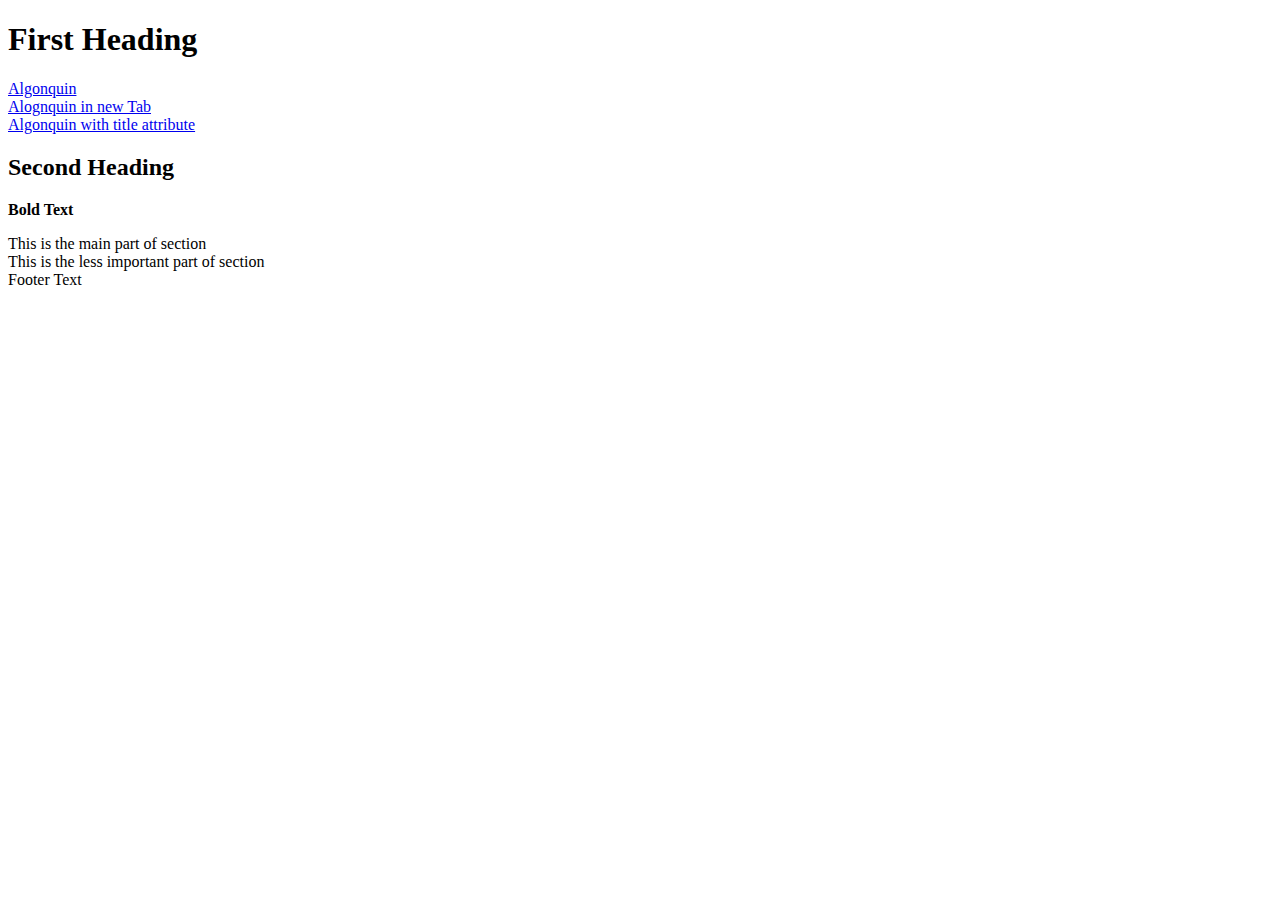
==== lib2024/inclass-1/index.html @ a0acb180 "In class assign-1" ====
<!DOCTYPE html>
<html>
<head>
	<title>In-class Assignment 1</title>
	<meta charset="utf-18">
</head>
<body>
	<header>
	<h1>First Heading</h1>
	<nav>
		</ul>
			<li><a href="https://algonquincollege.com">Algonquin</a></li>
			<li><a href="https://algonquincollege.com" target="blank">Alognquin in new Tab</a></li>
			<li><a href="https://algonquincollege.com" title="Algonquin College">Algonquin with title attribute</a></li>
		</ul>
	</nav>
	</header>
	<main>
		<section>
		<h2>Second Heading</h2>
		<p><b>Bold Text</p></b>
		</section>
		<section>
			<article>This is the main part of section</article>
			<aside>This is the less important part of section</aside>
		</section>
	<main>
</body>
<footer>
	<span><div>Footer Text</div></span>
</footer>
</html>
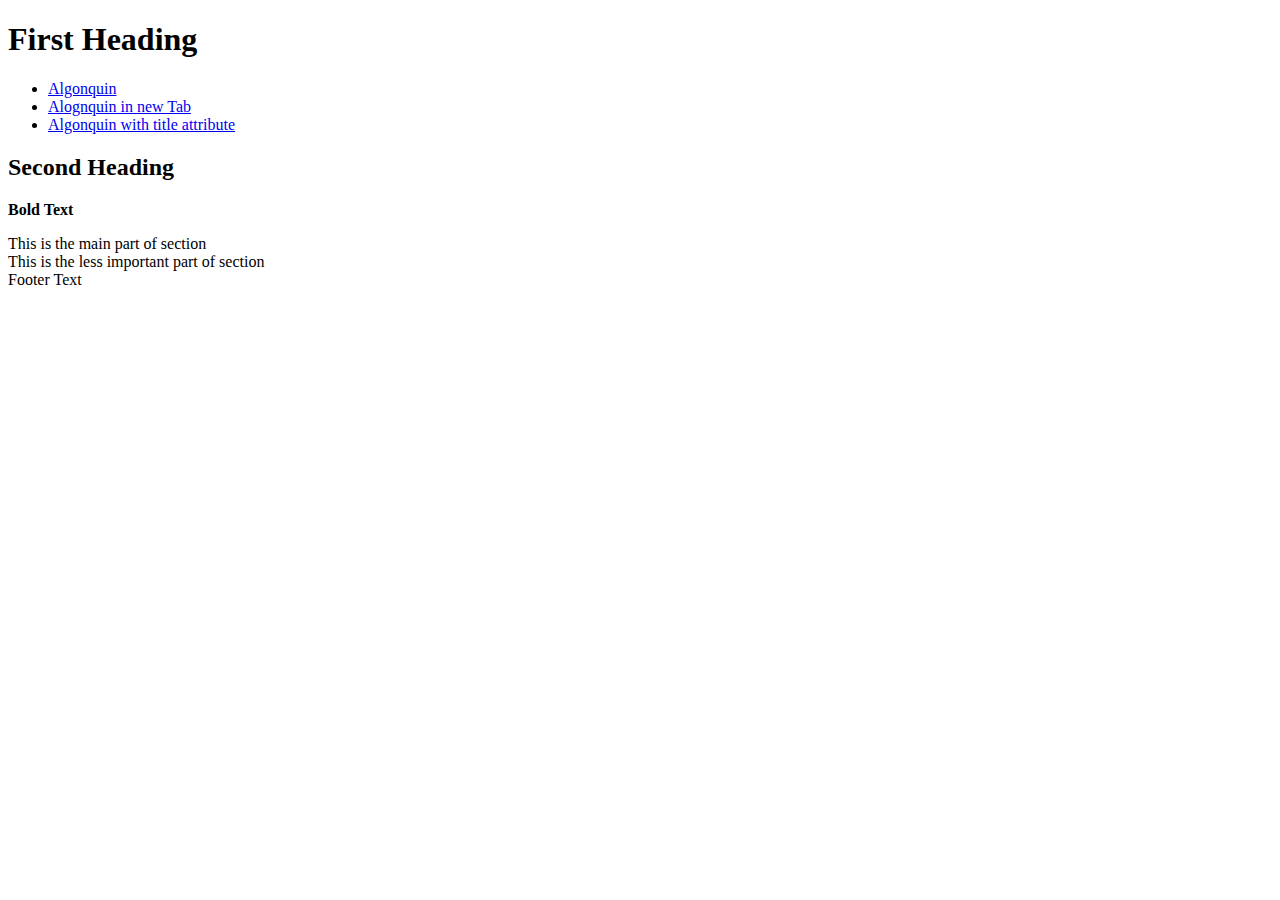
==== commit a7b8eef9: "Assignment 1" ====
--- a/lib2024/inclass-1/index.html
+++ b/lib2024/inclass-1/index.html
@@ -2,13 +2,13 @@
 <html>
 <head>
 	<title>In-class Assignment 1</title>
-	<meta charset="utf-18">
+	<meta charset="utf-8">
 </head>
 <body>
 	<header>
 	<h1>First Heading</h1>
 	<nav>
-		</ul>
+		<ul>
 			<li><a href="https://algonquincollege.com">Algonquin</a></li>
 			<li><a href="https://algonquincollege.com" target="blank">Alognquin in new Tab</a></li>
 			<li><a href="https://algonquincollege.com" title="Algonquin College">Algonquin with title attribute</a></li>
@@ -18,15 +18,16 @@
 	<main>
 		<section>
 		<h2>Second Heading</h2>
-		<p><b>Bold Text</p></b>
+		<p><b>Bold Text</b></p>
 		</section>
 		<section>
 			<article>This is the main part of section</article>
 			<aside>This is the less important part of section</aside>
 		</section>
-	<main>
+	</main>
+	<footer>
+		<div>Footer Text</div>
+	</footer>
 </body>
-<footer>
-	<span><div>Footer Text</div></span>
-</footer>
+
 </html>